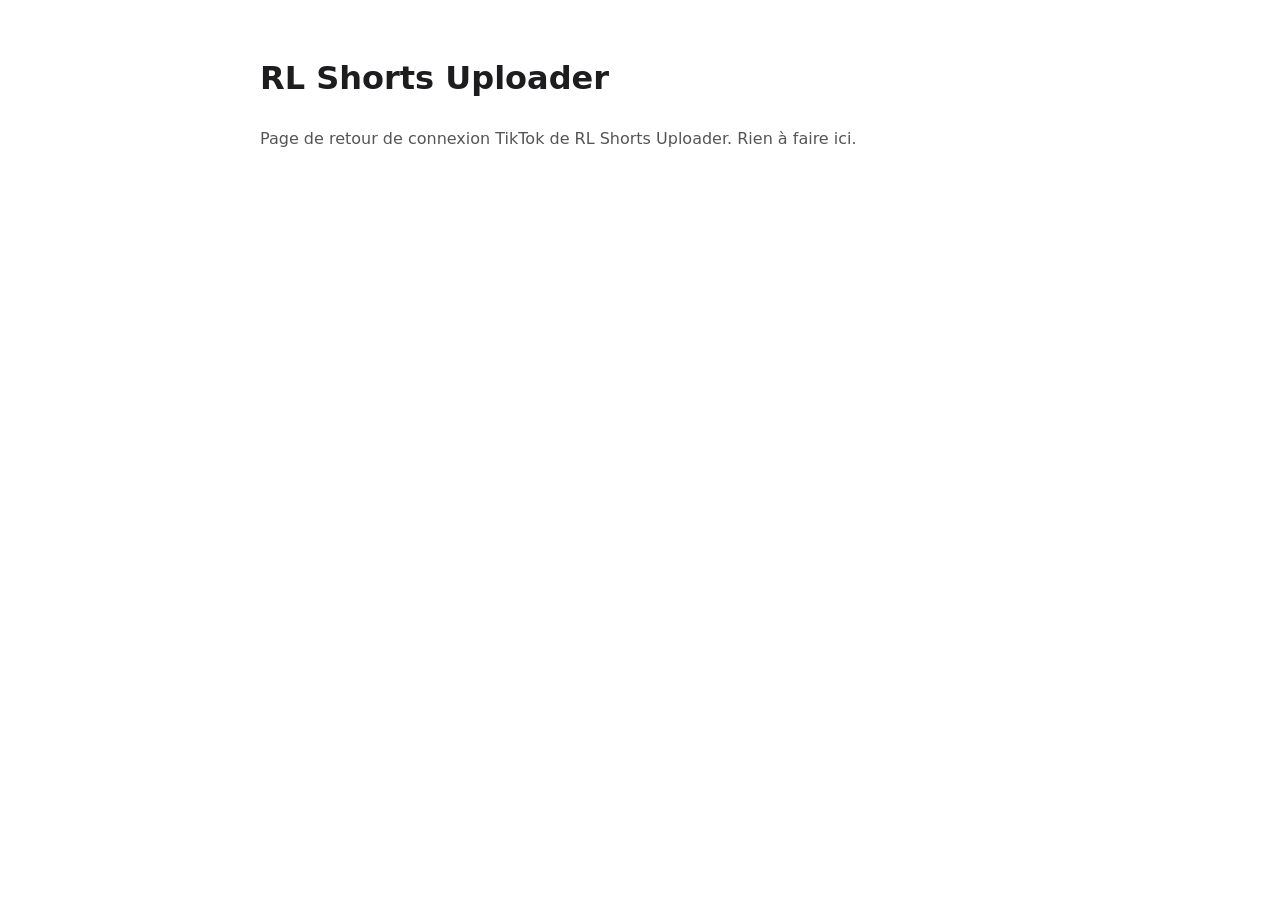
==== callback.html @ c2b153c6 "Page de retour OAuth TikTok" ====
<!doctype html><html lang="fr"><head><meta charset="utf-8"><meta name="viewport" content="width=device-width,initial-scale=1"><title>Connexion TikTok</title>
<style>:root{--bg:#fff;--fg:#1d1d1f;--mut:#555;--acc:#e8711a;--box:#f3f3f5}@media (prefers-color-scheme:dark){:root{--bg:#111418;--fg:#eceff3;--mut:#a8b0bb;--acc:#ff9a45;--box:#1c2128}}
body{background:var(--bg);color:var(--fg);font:16px/1.6 system-ui,Segoe UI,sans-serif;max-width:760px;margin:0 auto;padding:32px 16px}
code{display:block;background:var(--box);padding:12px;border-radius:8px;word-break:break-all;font-size:14px}button{margin-top:12px;padding:8px 16px;border:0;border-radius:8px;background:var(--acc);color:#fff;font-size:15px;cursor:pointer}.mut{color:var(--mut)}</style></head>
<body><h1>RL Shorts Uploader</h1><div id="r"></div>
<script>
var p=new URLSearchParams(location.search),r=document.getElementById("r");
function t(s){return document.createTextNode(s)}
if(p.get("code")){
  var h=document.createElement("p");h.appendChild(t("Autorisation TikTok reçue. Copiez cette adresse complète et collez-la dans le terminal du script :"));r.appendChild(h);
  var c=document.createElement("code");c.textContent=location.href;r.appendChild(c);
  var b=document.createElement("button");b.textContent="Copier";b.onclick=function(){navigator.clipboard.writeText(location.href);b.textContent="Copié ✓"};r.appendChild(b);
}else if(p.get("error")){
  var e=document.createElement("p");e.appendChild(t("Autorisation refusée : "+p.get("error")+" "+(p.get("error_description")||"")));r.appendChild(e);
}else{
  var m=document.createElement("p");m.className="mut";m.appendChild(t("Page de retour de connexion TikTok de RL Shorts Uploader. Rien à faire ici."));r.appendChild(m);
}
</script></body></html>
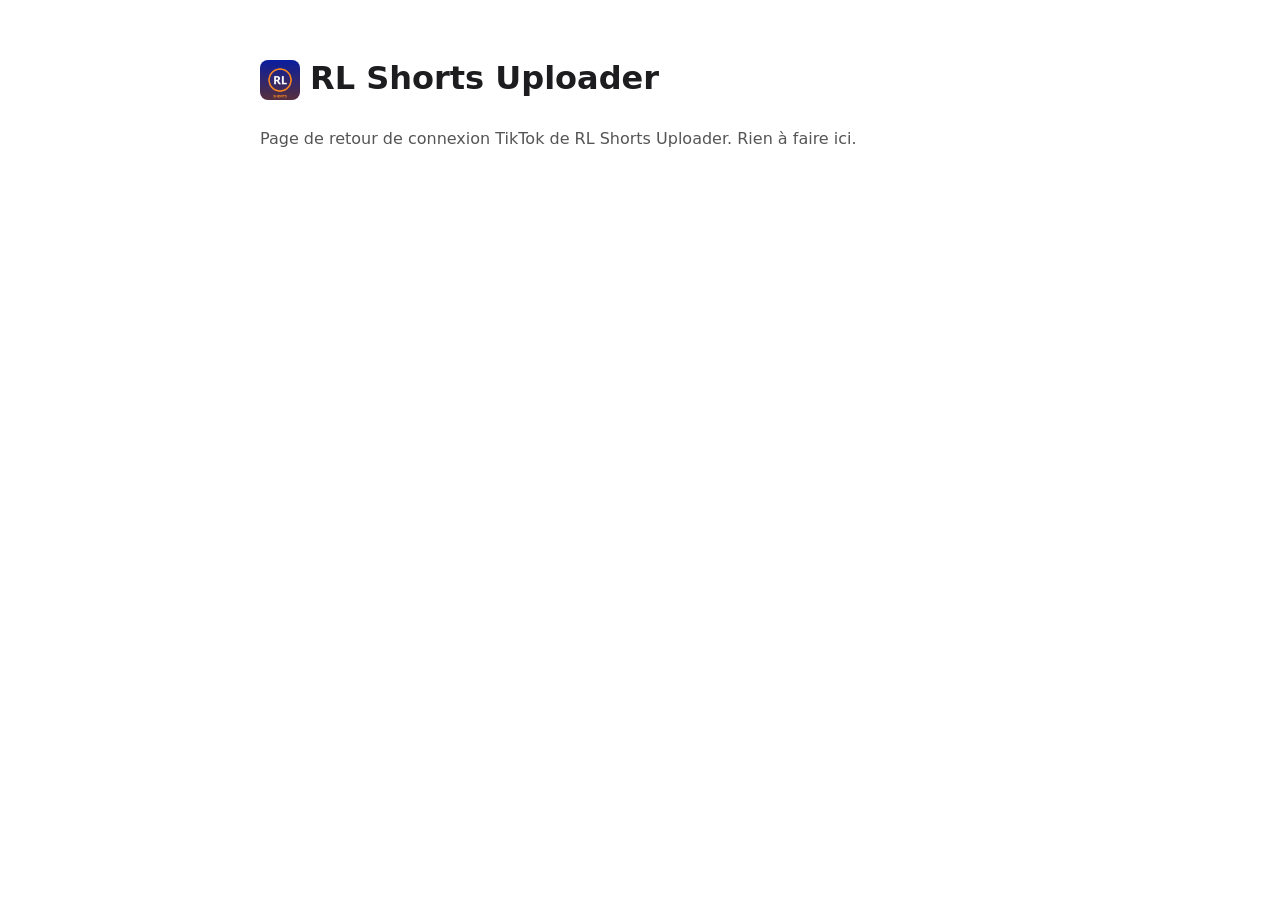
==== commit 10c3db6d: "Site complet en anglais, icône de l'app en favicon et logo sur toutes les pages Co-Authored-By: Clau" ====
--- a/callback.html
+++ b/callback.html
@@ -1,8 +1,8 @@
-<!doctype html><html lang="fr"><head><meta charset="utf-8"><meta name="viewport" content="width=device-width,initial-scale=1"><title>Connexion TikTok</title>
+<!doctype html><html lang="fr"><head><meta charset="utf-8"><meta name="viewport" content="width=device-width,initial-scale=1"><title>Connexion TikTok</title><link rel="icon" href="favicon.ico" sizes="any"><link rel="icon" type="image/png" sizes="32x32" href="favicon-32.png"><link rel="apple-touch-icon" href="apple-touch-icon.png">
 <style>:root{--bg:#fff;--fg:#1d1d1f;--mut:#555;--acc:#e8711a;--box:#f3f3f5}@media (prefers-color-scheme:dark){:root{--bg:#111418;--fg:#eceff3;--mut:#a8b0bb;--acc:#ff9a45;--box:#1c2128}}
 body{background:var(--bg);color:var(--fg);font:16px/1.6 system-ui,Segoe UI,sans-serif;max-width:760px;margin:0 auto;padding:32px 16px}
 code{display:block;background:var(--box);padding:12px;border-radius:8px;word-break:break-all;font-size:14px}button{margin-top:12px;padding:8px 16px;border:0;border-radius:8px;background:var(--acc);color:#fff;font-size:15px;cursor:pointer}.mut{color:var(--mut)}</style></head>
-<body><h1>RL Shorts Uploader</h1><div id="r"></div>
+<body><h1><img src="icon.png" alt="" width="40" height="40" style="vertical-align:middle;border-radius:8px;margin-right:10px">RL Shorts Uploader</h1><div id="r"></div>
 <script>
 var p=new URLSearchParams(location.search),r=document.getElementById("r");
 function t(s){return document.createTextNode(s)}
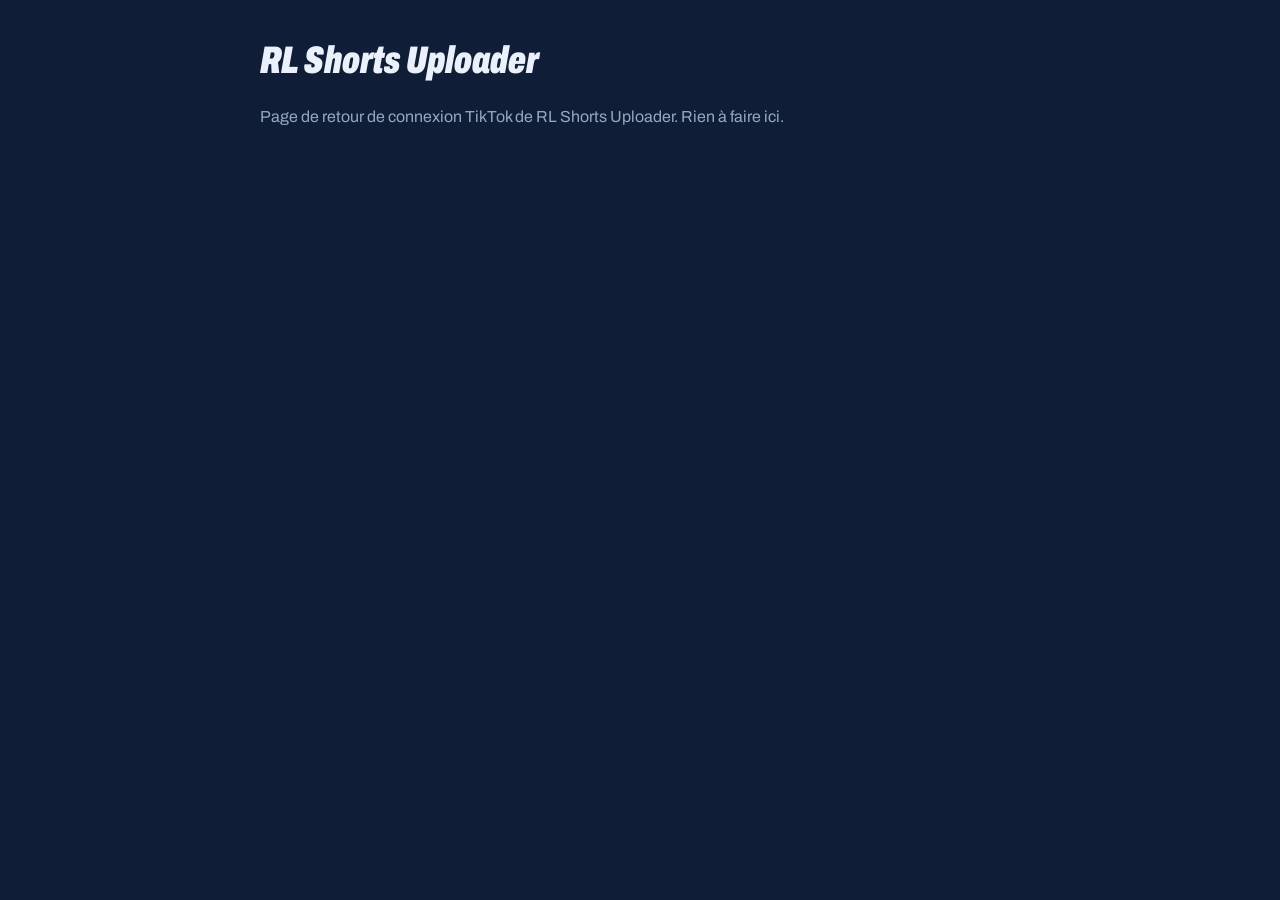
==== commit 1cb58533: "Nouvelle direction artistique, alignée sur le dashboard Arène de nuit, titres Archivo condensés et p" ====
--- a/callback.html
+++ b/callback.html
@@ -1,8 +1,10 @@
 <!doctype html><html lang="fr"><head><meta charset="utf-8"><meta name="viewport" content="width=device-width,initial-scale=1"><title>Connexion TikTok</title><link rel="icon" href="favicon.ico" sizes="any"><link rel="icon" type="image/png" sizes="32x32" href="favicon-32.png"><link rel="apple-touch-icon" href="apple-touch-icon.png">
-<style>:root{--bg:#fff;--fg:#1d1d1f;--mut:#555;--acc:#e8711a;--box:#f3f3f5}@media (prefers-color-scheme:dark){:root{--bg:#111418;--fg:#eceff3;--mut:#a8b0bb;--acc:#ff9a45;--box:#1c2128}}
-body{background:var(--bg);color:var(--fg);font:16px/1.6 system-ui,Segoe UI,sans-serif;max-width:760px;margin:0 auto;padding:32px 16px}
-code{display:block;background:var(--box);padding:12px;border-radius:8px;word-break:break-all;font-size:14px}button{margin-top:12px;padding:8px 16px;border:0;border-radius:8px;background:var(--acc);color:#fff;font-size:15px;cursor:pointer}.mut{color:var(--mut)}</style></head>
-<body><h1><img src="icon.png" alt="" width="40" height="40" style="vertical-align:middle;border-radius:8px;margin-right:10px">RL Shorts Uploader</h1><div id="r"></div>
+<style>@font-face{font-family:"Archivo";font-style:italic;font-weight:100 900;font-stretch:62% 125%;font-display:swap;src:url(fonts/archivo-latin-wdth-italic.woff2) format("woff2-variations")}@font-face{font-family:"Archivo";font-style:normal;font-weight:100 900;font-stretch:62% 125%;font-display:swap;src:url(fonts/archivo-latin-wdth-normal.woff2) format("woff2-variations")}
+:root{--bg:#0f1d36;--fg:#eaf1fc;--mut:#93a7c6;--acc:#e26e0e;--box:#13233f;--ligne:#2a4470;color-scheme:dark}
+body{background:var(--bg);color:var(--fg);font:16px/1.6 "Archivo",system-ui,sans-serif;max-width:760px;margin:0 auto;padding:40px 20px}
+h1{font-stretch:68%;font-weight:900;font-style:italic;font-size:2.4rem;line-height:1.05;margin:0 0 24px}
+code{display:block;background:var(--box);border:1px solid var(--ligne);padding:12px;word-break:break-all;font-size:14px}button{margin-top:14px;padding:10px 24px 10px 18px;border:0;background:var(--acc);color:#fff;font:inherit;font-stretch:75%;font-weight:800;font-style:italic;font-size:1.05rem;cursor:pointer;clip-path:polygon(0 0,calc(100% - 12px) 0,100% 100%,0 100%)}.mut{color:var(--mut)}</style></head>
+<body><h1>RL Shorts Uploader</h1><div id="r"></div>
 <script>
 var p=new URLSearchParams(location.search),r=document.getElementById("r");
 function t(s){return document.createTextNode(s)}
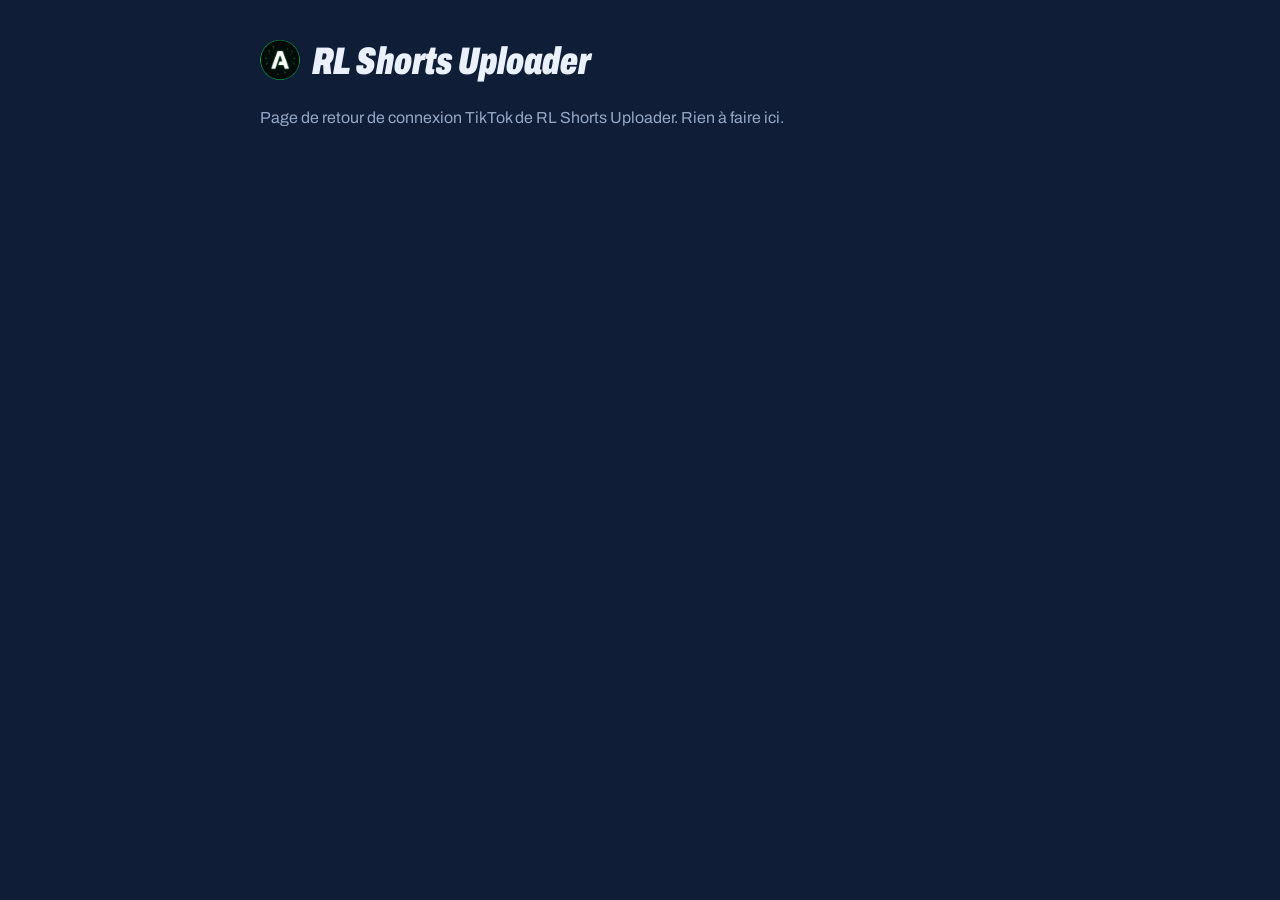
==== commit 86f252f3: "Logo de la chaîne Azuzti à la place du logo RL Shorts Favicons, icône Apple, icon.png et en-tête de " ====
--- a/callback.html
+++ b/callback.html
@@ -4,7 +4,7 @@
 body{background:var(--bg);color:var(--fg);font:16px/1.6 "Archivo",system-ui,sans-serif;max-width:760px;margin:0 auto;padding:40px 20px}
 h1{font-stretch:68%;font-weight:900;font-style:italic;font-size:2.4rem;line-height:1.05;margin:0 0 24px}
 code{display:block;background:var(--box);border:1px solid var(--ligne);padding:12px;word-break:break-all;font-size:14px}button{margin-top:14px;padding:10px 24px 10px 18px;border:0;background:var(--acc);color:#fff;font:inherit;font-stretch:75%;font-weight:800;font-style:italic;font-size:1.05rem;cursor:pointer;clip-path:polygon(0 0,calc(100% - 12px) 0,100% 100%,0 100%)}.mut{color:var(--mut)}</style></head>
-<body><h1>RL Shorts Uploader</h1><div id="r"></div>
+<body><h1><img src="img/logo-96.png" alt="" width="40" height="40" style="vertical-align:-6px;border-radius:50%;margin-right:12px">RL Shorts Uploader</h1><div id="r"></div>
 <script>
 var p=new URLSearchParams(location.search),r=document.getElementById("r");
 function t(s){return document.createTextNode(s)}
